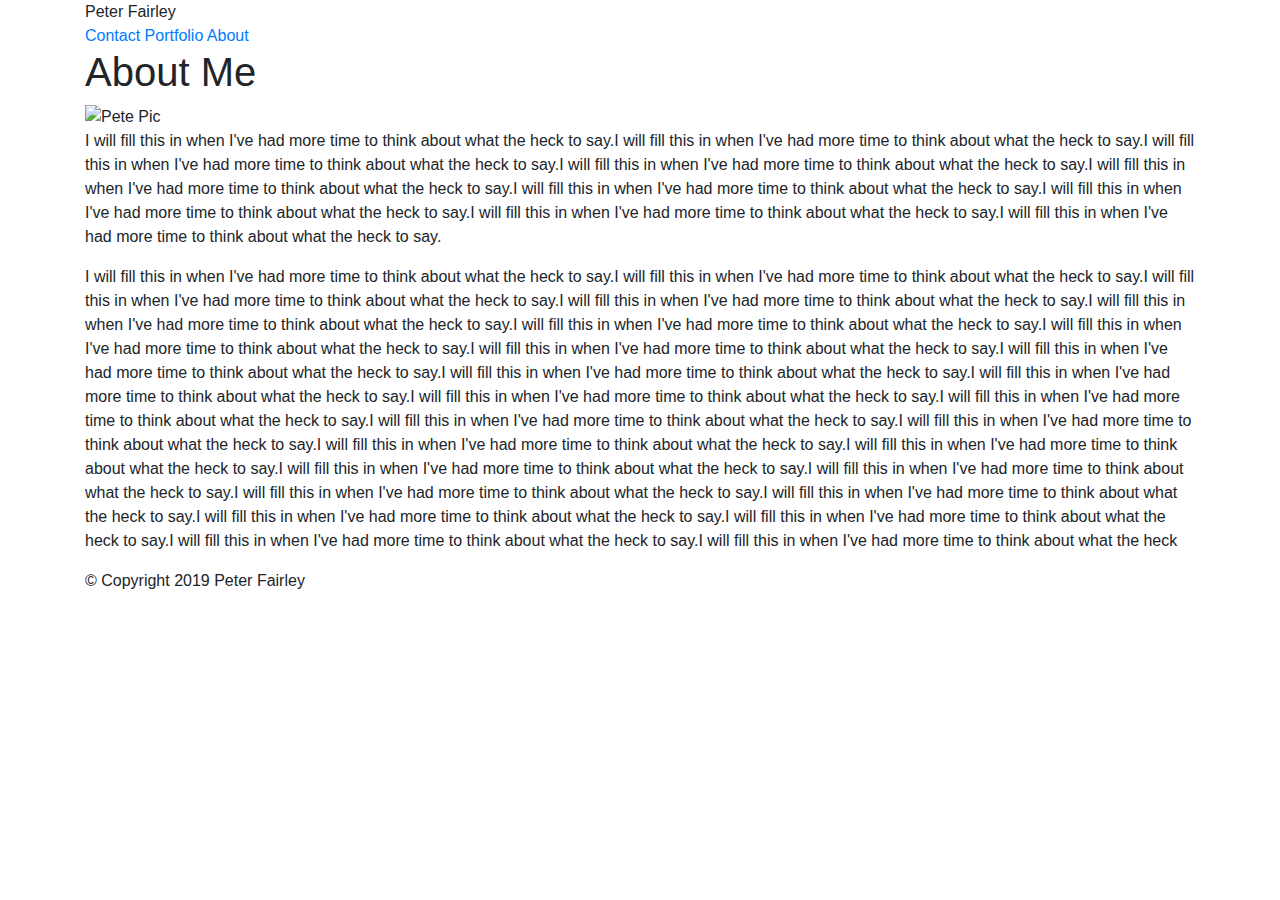
==== index.html @ e354d004 "added bootstrap link to files" ====
<!DOCTYPE html>
<html lang=eng>

<head>
    <meta charset="UTF-8" />
    <title>PWF Portfolio</title>
    <link rel="stylesheet" href="https://stackpath.bootstrapcdn.com/bootstrap/4.3.1/css/bootstrap.min.css"
        integrity="sha384-ggOyR0iXCbMQv3Xipma34MD+dH/1fQ784/j6cY/iJTQUOhcWr7x9JvoRxT2MZw1T" crossorigin="anonymous">
    <script src="https://stackpath.bootstrapcdn.com/bootstrap/4.3.1/js/bootstrap.min.js"
        integrity="sha384-JjSmVgyd0p3pXB1rRibZUAYoIIy6OrQ6VrjIEaFf/nJGzIxFDsf4x0xIM+B07jRM"
        crossorigin="anonymous"></script>
</head>

<body>

    <header id="masthead">
        <div class="container">
            <a ref="index.html" id="logo">Peter Fairley</a>
            <nav>
                <a href="contact.html">Contact</a>
                <a href="portfolio.html">Portfolio</a>
                <a href="index.html">About</a>
            </nav>
        </div>
    </header>

    <div id="main-container" class="container">
        <section class="main-container">
            <h1>About Me</h1>

            <img src="assets/images/profpic2.jpeg" class="auth-image" alt="Pete Pic">

            <p>I will fill this in when I've had more time to think about what the heck to say.I will fill this in when
                I've had more time to think about what the heck to say.I will fill this in when I've had more time to
                think about what the heck to say.I will fill this in when I've had more time to think about what the
                heck to say.I will fill this in when I've had more time to think about what the heck to say.I will fill
                this in when I've had more time to think about what the heck to say.I will fill this in when I've had
                more time to think about what the heck to say.I will fill this in when I've had more time to think about
                what the heck to say.I will fill this in when I've had more time to think about what the heck to say.
            </p>

            <p>I will fill this in when I've had more time to think about what the heck to say.I will fill this in when
                I've had more time to think about what the heck to say.I will fill this in when I've had more time to
                think about what the heck to say.I will fill this in when I've had more time to think about what the
                heck to say.I will fill this in when I've had more time to think about what the heck to say.I will fill
                this in when I've had more time to think about what the heck to say.I will fill this in when I've had
                more time to think about what the heck to say.I will fill this in when I've had more time to think about
                what the heck to say.I will fill this in when I've had more time to think about what the heck to say.I
                will fill this in when I've had more time to think about what the heck to say.I will fill this in when
                I've had more time to think about what the heck to say.I will fill this in when I've had more time to
                think about what the heck to say.I will fill this in when I've had more time to think about what the
                heck to say.I will fill this in when I've had more time to think about what the heck to say.I will fill
                this in when I've had more time to think about what the heck to say.I will fill this in when I've had
                more time to think about what the heck to say.I will fill this in when I've had more time to think about
                what the heck to say.I will fill this in when I've had more time to think about what the heck to say.I
                will fill this in when I've had more time to think about what the heck to say.I will fill this in when
                I've had more time to think about what the heck to say.I will fill this in when I've had more time to
                think about what the heck to say.I will fill this in when I've had more time to think about what the
                heck to say.I will fill this in when I've had more time to think about what the heck to say.I will fill
                this in when I've had more time to think about what the heck to say.I will fill this in when I've had
                more time to think about what the heck </p>
        </section>
    </div>

    <footer>
        <div class="container">
            &copy; Copyright 2019 Peter Fairley
        </div>
    </footer>

</body>

</html>
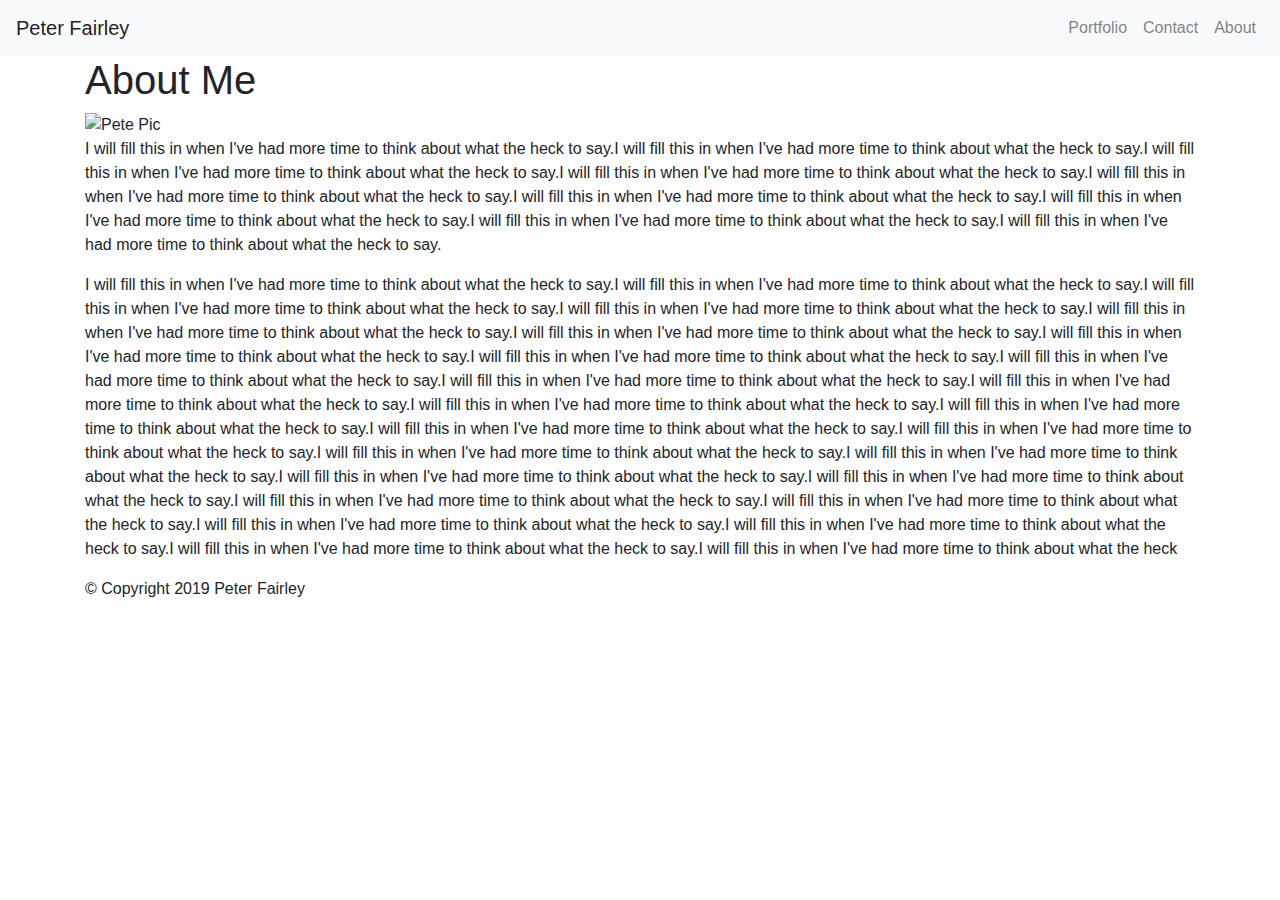
==== commit bdc858f7: "basic header added to each page" ====
--- a/index.html
+++ b/index.html
@@ -12,16 +12,28 @@
 </head>
 
 <body>
+    <nav class="navbar navbar-expand-lg navbar-light bg-light">
+        <a class="navbar-brand" href="#">Peter Fairley</a>
+        <button class="navbar-toggler" type="button" data-toggle="collapse" data-target="#navbarSupportedContent"
+            aria-controls="navbarSupportedContent" aria-expanded="false" aria-label="Toggle navigation">
+            <span class="navbar-toggler-icon"></span>
+        </button>
 
-    <header id="masthead">
-        <div class="container">
-            <a ref="index.html" id="logo">Peter Fairley</a>
-            <nav>
-                <a href="contact.html">Contact</a>
-                <a href="portfolio.html">Portfolio</a>
-                <a href="index.html">About</a>
-            </nav>
+        <div class="collapse navbar-collapse" id="navbarSupportedContent">
+            <ul class="navbar-nav ml-auto">
+                <li class="nav-item">
+                    <a class="nav-link" href="#">Portfolio</a></li>
+                <li class="nav-item">
+                    <a class="nav-link" href="#">Contact</a>
+                <li></li>
+                <li class="nav-item">
+                    <a class="nav-link" href="#">About</a>
+                <li></li>
+            </ul>
+
         </div>
+    </nav>
+
     </header>
 
     <div id="main-container" class="container">
